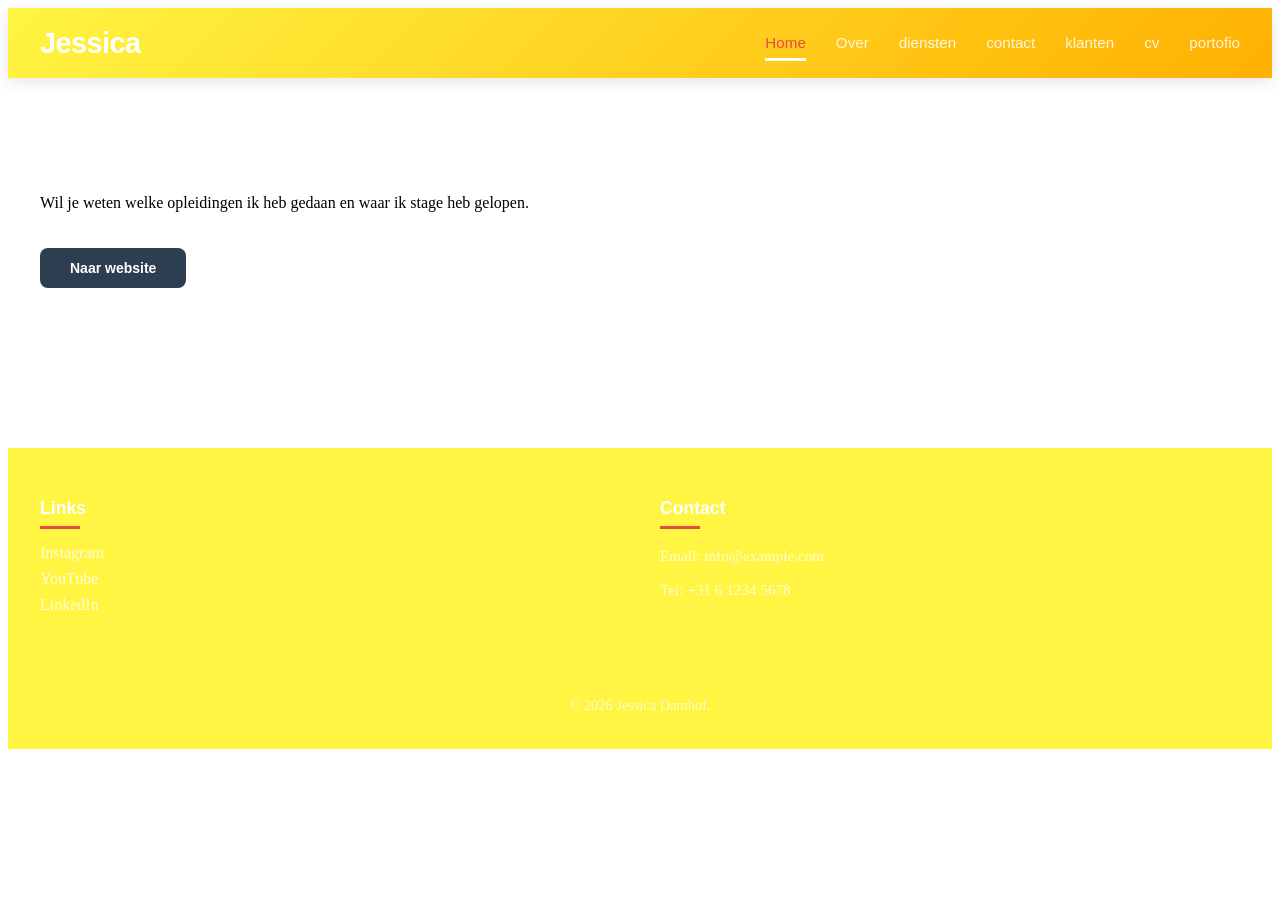
==== cv.html @ 9568eeed "Create cv.html" ====
<!DOCTYPE html>
<html lang="nl">
<head>
    <meta charset="UTF-8">
    <meta name="viewport" content="width=device-width, initial-scale=1.0">
    <title>Diensten - Jessica Damhof</title>

    <link rel="stylesheet" href="header.css">
    <link rel="stylesheet" href="footer.css">
    <style>
            .diensten {
                padding: 100px 20px;
            }
    
            .diensten-container {
                max-width: 1200px;
                margin: 0 auto;
            }
    
            .diensten-intro {
                text-align: center;
                margin-bottom: 80px;
            }
    
            .diensten-intro h2 {
                font-family: montserrat, sans-serif;
                font-size: 2.5rem;
                margin-bottom: 30px;
                color: var(--text-dark);
            }
    
            .diensten-intro p {
                font-size: 15px;
                font-family: avenir-lt-w01_35-light1475496, sans-serif;
                line-height: 1.6;
                color: var(--text-light);
                max-width: 800px;
                margin: 0 auto 30px;
            }
    
            .diensten-grid {
                display: grid;
                grid-template-columns: 1fr 1fr;
                gap: 60px;
                align-items: flex-start;
                margin-bottom: 80px;
            }
    
            .diensten-content {
                display: flex;
                flex-direction: column;
                gap: 20px;
            }
    
            .diensten-content h3 {
                font-family: montserrat, sans-serif;
                font-size: 1.8rem;
                margin-bottom: 15px;
                color: var(--text-dark);
            }
    
            .diensten-content p {
                font-size: 15px;
                font-family: avenir-lt-w01_35-light1475496, sans-serif;
                line-height: 1.6;
                color: var(--text-light);
                margin-bottom: 15px;
            }
    
            .diensten-media {
                width: 100%;
            }
    
            .diensten-media img {
                width: 60%;
                border-radius: 15px;
                object-fit: cover;
                box-shadow: var(--shadow);
                margin-bottom: 20px;
            }
    
            .diensten-media video {
                width: 100%;
                border-radius: 15px;
                box-shadow: var(--shadow);
            }
    
            .cta-button {
                display: inline-block;
                background-color: var(--primary-color, #333);
                color: white;
                padding: 12px 30px;
                border-radius: 8px;
                text-decoration: none;
                font-family: montserrat, sans-serif;
                font-size: 14px;
                font-weight: 600;
                transition: background-color 0.3s ease;
                width: fit-content;
                margin-top: 20px;
            }
    
            .cta-button:hover {
                background-color: var(--primary-hover, #555);
            }
    
            .social-links {
                display: flex;
                gap: 20px;
                margin-top: 20px;
                align-items: center;
            }
    
            .social-links a {
                display: inline-flex;
                align-items: center;
                justify-content: center;
                width: 45px;
                height: 45px;
                border-radius: 50%;
                background-color: var(--bg-light, #f5f5f5);
                transition: background-color 0.3s ease;
            }
    
            .social-links a:hover {
                background-color: var(--primary-color, #333);
            }
    
            .social-links img {
                width: 24px;
                height: 24px;
                filter: brightness(0.7);
            }
    
            .social-links a:hover img {
                filter: brightness(1);
            }
    
            /* MOBIEL */
            @media (max-width: 768px) {
                .diensten {
                    padding: 60px 20px;
                }
    
                .diensten-intro h2 {
                    font-size: 2rem;
                }
    
                .diensten-grid {
                    grid-template-columns: 1fr;
                    gap: 40px;
                }
    
                .diensten-media {
                    order: -1;
                }
            }
    </style>
</head>

<body>

<!-- HEADER -->
<div id="header-container"></div>

<!-- DIENSTEN PAGINA -->
<main class="diensten-page">

    <section class="diensten">
        <div class="diensten-container">

                    <div>
                        <p>
                           Wil je weten welke opleidingen ik heb gedaan en waar ik stage heb gelopen.
                        </p>
                    </div>

                    <a href="/webTestJessica/CV.pdf" class="cta-button" target="_blank">Naar website</a>
                        

                <!-- TEKST RECHTS -->
                

            </div>

        </div>
    </section>

</main>

<!-- FOOTER -->
<div id="footer-container"></div>

<!-- SCRIPT -->
<script>
    // Header laden
    fetch('header.html')
        .then(res => res.text())
        .then(data => {
            document.getElementById('header-container').innerHTML = data;
        });

    // Footer laden
    fetch('footer.html')
        .then(res => res.text())
        .then(data => {
            document.getElementById('footer-container').innerHTML = data;
        });
</script>

</body>
</html>
---- header.css ----
/* ============================================
   HEADER STYLES
   ============================================ */

:root {
    --primary-color: #2c3e50;
    --accent-color: ##fff13e;
    --text-color: #333;
    --light-bg: #f8f9fa;
    --border-color: #e0e0e0;
    --transition: all 0.3s ease;
}

.header {
    background: linear-gradient(135deg, #fff542 0%, #ffb000 100%);
    box-shadow: 0 4px 15px rgba(0, 0, 0, 0.1);
    position: sticky;
    top: 0;
    z-index: 1000;
    animation: slideDown 0.5s ease;
}

@keyframes slideDown {
    from {
        transform: translateY(-100%);
        opacity: 0;
    }
    to {
        transform: translateY(0);
        opacity: 1;
    }
}

.header-container {
    max-width: 1200px;
    margin: 0 auto;
    padding: 0 20px;
    display: flex;
    justify-content: space-between;
    align-items: center;
    height: 70px;
}

.logo h1 {
    margin: 0;
    color: white;
    font-size: 1.8em;
    font-weight: 700;
    letter-spacing: -0.5px;
    font-family: 'Poppins', sans-serif;
    cursor: pointer;
    transition: var(--transition);
}

.logo h1:hover {
    color: #e74c3c;
    transform: scale(1.05);
}

/* Navigation */
.nav ul {
    list-style: none;
    display: flex;
    gap: 30px;
    margin: 0;
    padding: 0;
}

.nav-link {
    color: rgba(255, 255, 255, 0.85);
    text-decoration: none;
    font-size: 0.95em;
    font-family: 'Poppins', sans-serif;
    font-weight: 500;
    position: relative;
    transition: var(--transition);
    padding: 5px 0;
}

.nav-link:hover,
.nav-link.active {
    color: #e74c3c;
}

.nav-link::after {
    content: '';
    position: absolute;
    bottom: -5px;
    left: 0;
    width: 0;
    height: 3px;
    background-color: #ffffff;
    transition: width 0.3s ease;
}

.nav-link:hover::after,
.nav-link.active::after {
    width: 100%;
}

/* Mobile Responsiveness */
@media (max-width: 768px) {
    .header-container {
        flex-direction: column;
        height: auto;
        padding: 15px 20px;
    }

    .logo h1 {
        font-size: 1.4em;
        margin-bottom: 15px;
    }

    .nav ul {
        flex-wrap: wrap;
        gap: 15px;
        justify-content: center;
    }

    .nav-link {
        font-size: 0.9em;
    }
}

@media (max-width: 480px) {
    .header-container {
        padding: 12px 15px;
    }

    .logo h1 {
        font-size: 1.2em;
        margin-bottom: 10px;
    }

    .nav ul {
        gap: 10px;
    }

    .nav-link {
        font-size: 0.85em;
    }
}
---- footer.css ----
/* ============================================
   FOOTER STYLES
   ============================================ */

.footer {
    background: linear-gradient(135deg, #fff542 0%, #fff542 100%);
    color: rgba(255, 255, 255, 0.9);
    margin-top: 60px;
    padding: 50px 20px 20px;
}

.footer-container {
    max-width: 1200px;
    margin: 0 auto;
}

.footer-content {
    display: grid;
    grid-template-columns: repeat(auto-fit, minmax(250px, 1fr));
    gap: 40px;
    margin-bottom: 40px;
    animation: fadeIn 0.8s ease 0.3s both;
}

@keyframes fadeIn {
    from {
        opacity: 0;
        transform: translateY(20px);
    }
    to {
        opacity: 1;
        transform: translateY(0);
    }
}

.footer-section {
    animation: fadeIn 0.8s ease both;
}

.footer-section:nth-child(2) {
    animation-delay: 0.4s;
}

.footer-section:nth-child(3) {
    animation-delay: 0.5s;
}

.footer-section h4 {
    margin: 0 0 15px 0;
    font-size: 1.1em;
    font-weight: 700;
    font-family: 'Poppins', sans-serif;
    color: white;
    position: relative;
    padding-bottom: 10px;
}

.footer-section h4::after {
    content: '';
    position: absolute;
    bottom: 0;
    left: 0;
    width: 40px;
    height: 3px;
    background-color: #e74c3c;
}

.footer-section p {
    margin: 10px 0;
    line-height: 1.6;
    font-size: 0.95em;
    color: rgba(255, 255, 255, 0.8);
    transition: var(--transition);
}

.footer-section p:hover {
    color: #e74c3c;
}

.footer-section ul {
    list-style: none;
    padding: 0;
    margin: 0;
}

.footer-section ul li {
    margin: 8px 0;
    transition: var(--transition);
}

.footer-section a {
    color: rgba(255, 255, 255, 0.8);
    text-decoration: none;
    transition: var(--transition);
    display: inline-block;
    position: relative;
}

.footer-section a:hover {
    color: #e74c3c;
    padding-left: 5px;
}

.footer-section a::before {
    content: '→ ';
    position: absolute;
    left: -20px;
    opacity: 0;
    transition: var(--transition);
}

.footer-section a:hover::before {
    opacity: 1;
    left: -15px;
}

/* Footer Bottom */
.footer-bottom {
    border-top: 1px solid rgba(255, 255, 255, 0.2);
    padding-top: 20px;
    text-align: center;
    color: rgba(255, 255, 255, 0.7);
    font-size: 0.9em;
    transition: var(--transition);
}

.footer-bottom:hover {
    color: rgba(255, 255, 255, 0.9);
}

/* Mobile Responsiveness */
@media (max-width: 768px) {
    .footer {
        padding: 40px 20px 15px;
        margin-top: 40px;
    }

    .footer-content {
        gap: 30px;
        margin-bottom: 30px;
    }

    .footer-section h4 {
        font-size: 1em;
    }

    .footer-section p,
    .footer-section a {
        font-size: 0.9em;
    }
}

@media (max-width: 480px) {
    .footer {
        padding: 30px 15px 10px;
        margin-top: 30px;
    }

    .footer-content {
        gap: 20px;
        grid-template-columns: 1fr;
        margin-bottom: 20px;
    }

    .footer-section h4 {
        font-size: 0.95em;
    }

    .footer-section p,
    .footer-section a {
        font-size: 0.85em;
    }

    .footer-bottom {
        font-size: 0.85em;
        padding-top: 15px;
    }
}
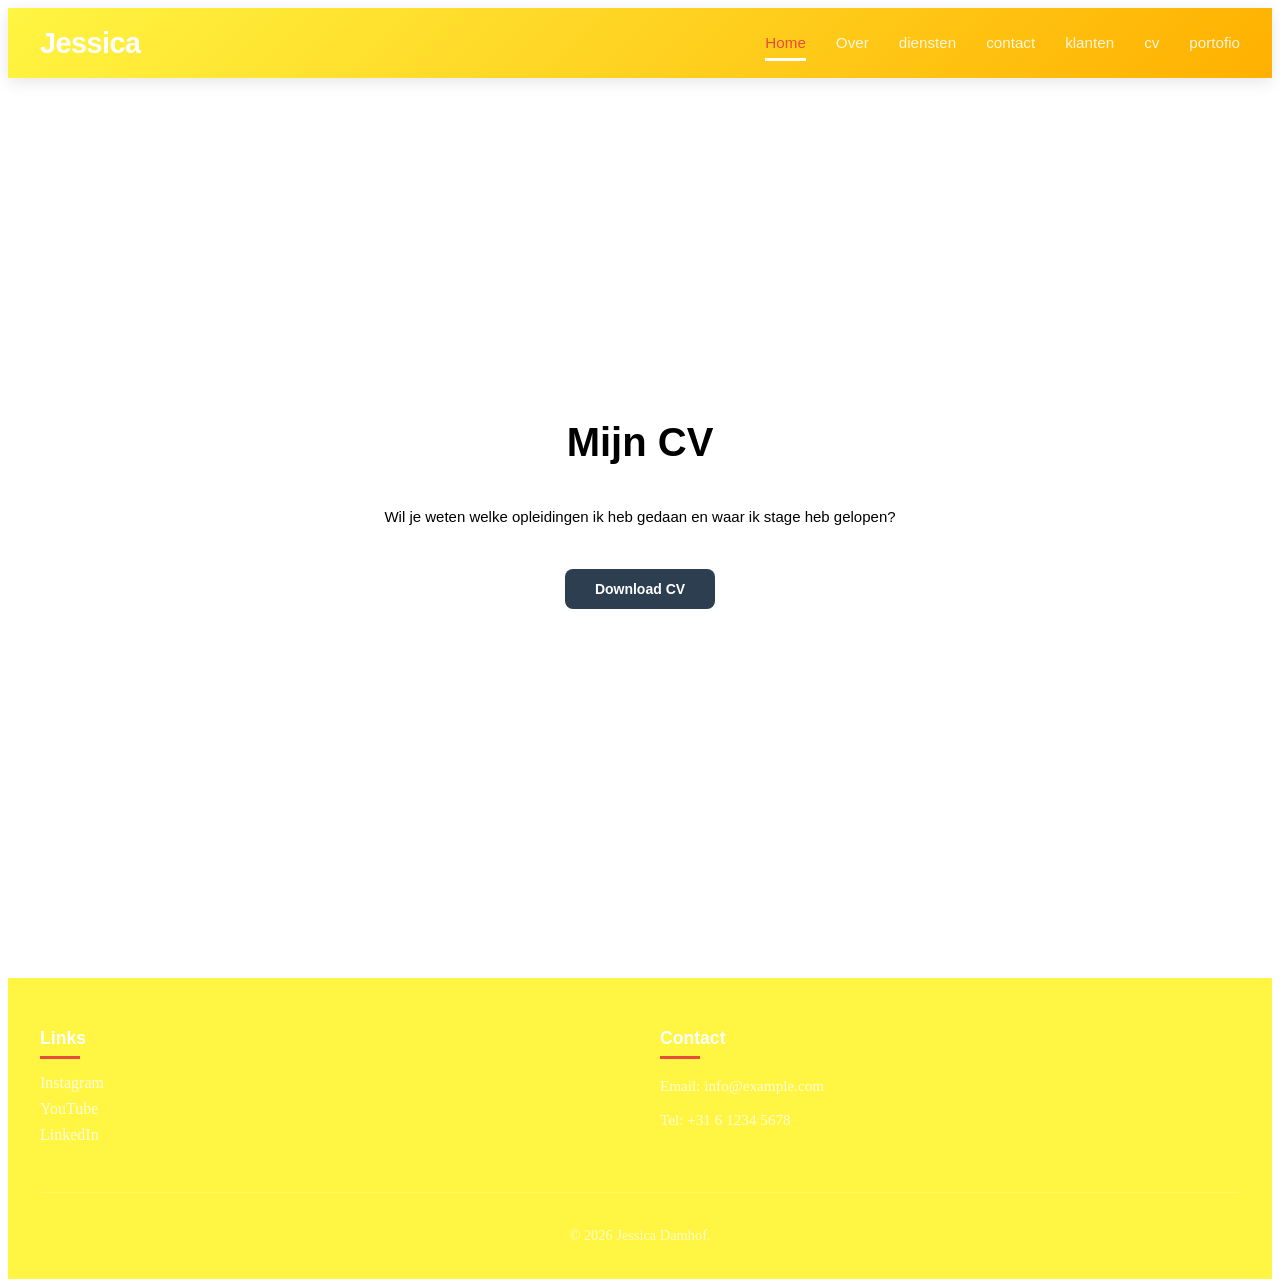
==== commit 13819316: "Update cv.html" ====
--- a/cv.html
+++ b/cv.html
@@ -3,158 +3,79 @@
 <head>
     <meta charset="UTF-8">
     <meta name="viewport" content="width=device-width, initial-scale=1.0">
-    <title>Diensten - Jessica Damhof</title>
+    <title>CV - Jessica Damhof</title>
 
     <link rel="stylesheet" href="header.css">
     <link rel="stylesheet" href="footer.css">
     <style>
-            .diensten {
+        .cv {
+            padding: 150px 20px;
+            min-height: 60vh;
+            display: flex;
+            align-items: center;
+            justify-content: center;
+        }
+
+        .cv-container {
+            max-width: 600px;
+            text-align: center;
+        }
+
+        .cv-content {
+            display: flex;
+            flex-direction: column;
+            gap: 20px;
+            align-items: center;
+        }
+
+        .cv-content h2 {
+            font-family: montserrat, sans-serif;
+            font-size: 2.5rem;
+            margin-bottom: 20px;
+        }
+
+        .cv-content p {
+            font-size: 15px;
+            font-family: avenir-lt-w01_35-light1475496, sans-serif;
+            line-height: 1.6;
+            color: var(--text-light);
+            margin: 0;
+        }
+
+        .cta-button {
+            display: inline-block;
+            background-color: var(--primary-color, #333);
+            color: white;
+            padding: 12px 30px;
+            border-radius: 8px;
+            text-decoration: none;
+            font-family: montserrat, sans-serif;
+            font-size: 14px;
+            font-weight: 600;
+            transition: background-color 0.3s ease;
+            margin-top: 20px;
+        }
+
+        .cta-button:hover {
+            background-color: var(--primary-hover, #555);
+        }
+
+        /* MOBIEL */
+        @media (max-width: 768px) {
+            .cv {
                 padding: 100px 20px;
+                min-height: 50vh;
             }
-    
-            .diensten-container {
-                max-width: 1200px;
-                margin: 0 auto;
+
+            .cv-content h2 {
+                font-size: 2rem;
             }
-    
-            .diensten-intro {
-                text-align: center;
-                margin-bottom: 80px;
+
+            .cv-container {
+                max-width: 100%;
             }
-    
-            .diensten-intro h2 {
-                font-family: montserrat, sans-serif;
-                font-size: 2.5rem;
-                margin-bottom: 30px;
-                color: var(--text-dark);
-            }
-    
-            .diensten-intro p {
-                font-size: 15px;
-                font-family: avenir-lt-w01_35-light1475496, sans-serif;
-                line-height: 1.6;
-                color: var(--text-light);
-                max-width: 800px;
-                margin: 0 auto 30px;
-            }
-    
-            .diensten-grid {
-                display: grid;
-                grid-template-columns: 1fr 1fr;
-                gap: 60px;
-                align-items: flex-start;
-                margin-bottom: 80px;
-            }
-    
-            .diensten-content {
-                display: flex;
-                flex-direction: column;
-                gap: 20px;
-            }
-    
-            .diensten-content h3 {
-                font-family: montserrat, sans-serif;
-                font-size: 1.8rem;
-                margin-bottom: 15px;
-                color: var(--text-dark);
-            }
-    
-            .diensten-content p {
-                font-size: 15px;
-                font-family: avenir-lt-w01_35-light1475496, sans-serif;
-                line-height: 1.6;
-                color: var(--text-light);
-                margin-bottom: 15px;
-            }
-    
-            .diensten-media {
-                width: 100%;
-            }
-    
-            .diensten-media img {
-                width: 60%;
-                border-radius: 15px;
-                object-fit: cover;
-                box-shadow: var(--shadow);
-                margin-bottom: 20px;
-            }
-    
-            .diensten-media video {
-                width: 100%;
-                border-radius: 15px;
-                box-shadow: var(--shadow);
-            }
-    
-            .cta-button {
-                display: inline-block;
-                background-color: var(--primary-color, #333);
-                color: white;
-                padding: 12px 30px;
-                border-radius: 8px;
-                text-decoration: none;
-                font-family: montserrat, sans-serif;
-                font-size: 14px;
-                font-weight: 600;
-                transition: background-color 0.3s ease;
-                width: fit-content;
-                margin-top: 20px;
-            }
-    
-            .cta-button:hover {
-                background-color: var(--primary-hover, #555);
-            }
-    
-            .social-links {
-                display: flex;
-                gap: 20px;
-                margin-top: 20px;
-                align-items: center;
-            }
-    
-            .social-links a {
-                display: inline-flex;
-                align-items: center;
-                justify-content: center;
-                width: 45px;
-                height: 45px;
-                border-radius: 50%;
-                background-color: var(--bg-light, #f5f5f5);
-                transition: background-color 0.3s ease;
-            }
-    
-            .social-links a:hover {
-                background-color: var(--primary-color, #333);
-            }
-    
-            .social-links img {
-                width: 24px;
-                height: 24px;
-                filter: brightness(0.7);
-            }
-    
-            .social-links a:hover img {
-                filter: brightness(1);
-            }
-    
-            /* MOBIEL */
-            @media (max-width: 768px) {
-                .diensten {
-                    padding: 60px 20px;
-                }
-    
-                .diensten-intro h2 {
-                    font-size: 2rem;
-                }
-    
-                .diensten-grid {
-                    grid-template-columns: 1fr;
-                    gap: 40px;
-                }
-    
-                .diensten-media {
-                    order: -1;
-                }
-            }
+        }
+
     </style>
 </head>
 
@@ -163,23 +84,21 @@
 <!-- HEADER -->
 <div id="header-container"></div>
 
-<!-- DIENSTEN PAGINA -->
-<main class="diensten-page">
+<!-- CV PAGINA -->
+<main class="cv-page">
 
-    <section class="diensten">
-        <div class="diensten-container">
+    <section class="cv">
+        <div class="cv-container">
 
-                    <div>
-                        <p>
-                           Wil je weten welke opleidingen ik heb gedaan en waar ik stage heb gelopen.
-                        </p>
-                    </div>
+            <div class="cv-content">
 
-                    <a href="/webTestJessica/CV.pdf" class="cta-button" target="_blank">Naar website</a>
-                        
+                <h2>Mijn CV</h2>
 
-                <!-- TEKST RECHTS -->
-                
+                <p>
+                    Wil je weten welke opleidingen ik heb gedaan en waar ik stage heb gelopen?
+                </p>
+
+                <a href="CV.pdf" class="cta-button" target="_blank">Download CV</a>
 
             </div>
 
